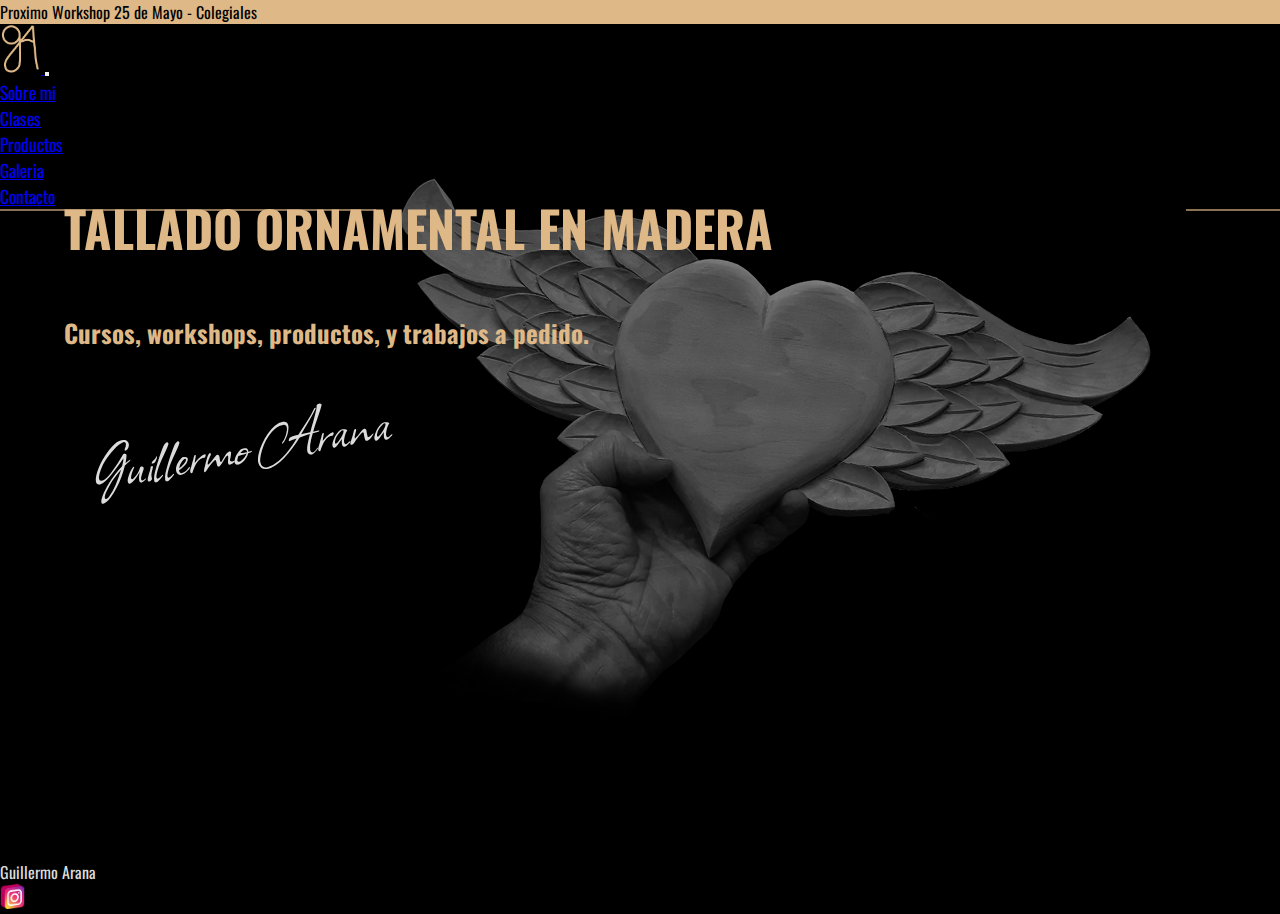
==== index.html @ 16727a44 "bootstrap en index" ====
<!DOCTYPE html>
<html lang="es">
<head>
    <meta charset="UTF-8">
    <link rel="icon" href="./assets/img/logo.png"/>
    <meta http-equiv="X-UA-Compatible" content="IE=edge">
    <meta name="viewport" content="width=device-width, initial-scale=1.0">
    <title>Guillermo Arana Tallado en Madera</title>
    <!-- bootstrap -->
    <link href="https://cdn.jsdelivr.net/npm/bootstrap@5.2.0-beta1/dist/css/bootstrap.min.css" rel="stylesheet" integrity="sha384-0evHe/X+R7YkIZDRvuzKMRqM+OrBnVFBL6DOitfPri4tjfHxaWutUpFmBp4vmVor" crossorigin="anonymous">
    <!-- mi estilo css -->
    <link rel="stylesheet" href="./css/style.css"/>
</head>

<body id="estructuraBody">    
    <header>
        <!-- banner superior con novedades -->        
        <div class="container-fluid banner text-center fw-bold">Proximo Workshop 25 de Mayo - Colegiales</div>
        
        <!-- menu -->
        <nav class="navbar navbar-expand-lg navbar-dark">
            <div class="container-fluid">

                <!-- logo -->
                <a class="navbar-brand" href="#">
                    <img class="opacity-75" style="height: 50px" src="./assets/img/LogoGA.png" alt="logo">
                </a>

                <!-- menu hamburguesa -->
                <button class="navbar-toggler" type="button" data-bs-toggle="collapse" data-bs-target="#navbarNav" aria-controls="navbarNav" aria-expanded="false" aria-label="Toggle navigation">
                    <span class="navbar-toggler-icon"></span>
                </button>

                <!-- link a paginas -->
                <div class="collapse navbar-collapse" id="navbarNav">
                    <ul class="navbar-nav">
                        <li class="nav-item">
                            <a class="nav-link p-2" href="./pages/sobre-mi.html">Sobre mi</a>
                        </li>
                        <li class="nav-item">
                            <a class="nav-link p-2" href="./pages/clases.html">Clases</a>
                        </li>
                        <li class="nav-item">
                            <a class="nav-link p-2" href="./pages/productos.html">Productos</a>
                        </li>
                        <li class="nav-item">
                            <a class="nav-link p-2" href="./pages/galeria.html">Galeria</a>
                        </li>
                        <li class="nav-item">
                            <a class="nav-link p-2" href="./pages/contacto.html">Contacto</a>
                        </li>
                    </ul>
                </div>
            </div>
        </nav>
    </header>

    <main class="imgFondoIndex">
        <!-- Titulos de presentacion -->
        <div class="cajaTitulo">
            <h1 class="titulo">TALLADO ORNAMENTAL EN MADERA</h1>
            <h2 class="titulo titulo--modifier">Cursos, workshops, productos, y trabajos a pedido.</h2>
            <h2 class="titulo titulo--firma">Guillermo Arana</h2>
        </div>
    </main>

    <footer class="d-flex justify-content-center">
        <div class="d-flex align-items-center gap-2">
            <p class="m-0">Guillermo Arana</p>
            <a href="https://www.instagram.com/guillermoaranatallado/">
                <img style="height:25px" src="./assets/img/icono_instagram.png" alt="logo instagram">
            </a>
        </div>

    </footer>

    <!-- bootstrap -->
    <script src="https://cdn.jsdelivr.net/npm/bootstrap@5.2.0-beta1/dist/js/bootstrap.bundle.min.js" integrity="sha384-pprn3073KE6tl6bjs2QrFaJGz5/SUsLqktiwsUTF55Jfv3qYSDhgCecCxMW52nD2" crossorigin="anonymous"></script>

</body>
</html>
---- css/style.css ----
@import url('https://fonts.googleapis.com/css2?family=Allison&family=Jost:wght@500&family=Oswald&display=swap');

* {
    margin: 0px;
    padding: 0px;
}

html {
    width: 100%;
    height: 100%;
}

body {
    font-family: 'Oswald', Arial, Helvetica, sans-serif;
    background-color: black;
    color: gainsboro;
    width: 100%;
    height: 100%;
}


/* ------------------------------------- */
/* Estructura grid general*/

#estructuraBody {
    display: grid;
    grid-template-columns: 100%;
    grid-template-rows: 100px auto 40px;
    grid-template-areas: "header" "main" "footer";
}

header {
    grid-area: header;
}

main {
    grid-area: main;
}

footer {
    grid-area: footer;
}


/* ------------------------------------- */
/* Menu */

.banner {
    background-color: burlywood;
    color: black;
}

.navbar-nav {
    border-bottom: outset 2px burlywood;
    font-size: 1.1rem;
}

.navbar-nav li a:hover {
    text-decoration: underline wavy;
}

header ul {
   background-color: rgba(0, 0, 0, .92);
}


/* ------------------------------------- */
/* Titulos H1 de cada pagina */

h1 {
    color: burlywood;
    margin-top: 20px;
    margin-left: 10px;
}


/* ------------------------------------- */
/* INDEX */

.imgFondoIndex {
    background-image: url(../assets/img/fondo_negro.png);
    background-repeat: no-repeat;
    background-position-x: 80%;
    background-position-y:20%;
    background-size: 90vh;
}

.cajaTitulo {
    margin:20px;
    margin-left: 5%;
    margin-top: 10vh;
}

.cajaTitulo h1 {
    margin: 0px;
}

.titulo {
    color: burlywood;
    font-size: 50px;
}

.titulo--modifier{
    font-size: 25px;
    margin-top: 50px;
}

.titulo--firma{
    display: inline-block;
    font-size: 70px;
    font-family: 'Allison', cursive;
    font-weight: lighter;
    transform: rotate(-10deg);
    color: gainsboro;
    margin-left: 2%;
    margin-top: 50px;
}


/* ------------------------------------- */
/* SOBRE MI */

.sobreMi {
    font-family: 'Jost', sans-serif;
    font-size: 18px;
    padding: 20px;
}

.sobreMi h2 {
    font-family: 'Oswald', Arial, Helvetica, sans-serif;
    margin-top: 30px;
    margin-bottom: 20px;
}

.sobreMi ul {
    margin-left: 40px;
    margin-top: 10px;
}

.sobreMi p {
    margin-top: 10px;
}

.sobreMi img {
    width: 90%;
    margin-top: 15px;
}


/* ------------------------------------- */
/* CLASES */

.clases {
    font-family: 'Jost', sans-serif;
    font-size: 18px;
    padding: 20px;
}

.clases h2 {
    font-family: 'Oswald', Arial, Helvetica, sans-serif;
    color: burlywood;
}

#grillaCursos {
    display: grid;
    grid-template-columns: auto;
    row-gap: 5px;
    column-gap: 2%;
    margin-bottom: 40px;
}

.clases-item {
    display: flex;
    flex-direction: column;
    gap: 10px;
    align-items: center;
    justify-content: center;
    padding: 10px;
    background-color: rgb(60, 60, 60);
    border-radius: 20px;
    margin-bottom: 40px;
}

.clases-item img {
    width: 80%;
}

.clases-item iframe {
    width: 80%;
    height: 200px;
    opacity: 85%;
}


/* ------------------------------------- */
/* PRODUCTOS */

#grillaProductos {
    display: flex;
    flex-wrap: wrap;
    justify-content: center;
}

.productos {
    display: inline-block;
    margin-left: 15px;
    margin-top: 15px;
    background-color: rgb(30,30,30);
    border: solid 2px black;
    border-radius: 20px;
    padding: 15px;
}

.productos img {
    height: 300px;
}


/* ------------------------------------- */
/* GALERIA */

#grillaGaleria {
    display: grid;
    grid-template-columns: repeat(2, 1fr);
    justify-items: center;
    align-items: center;
    justify-content: space-around;
    gap: 20px;
    margin: 30px;
}

.galeria img {
    width: 100%;
    height: 100%;
    object-fit: cover;
}


/* ------------------------------------- */
/* CONTACTO */

.contacto {
    margin: 30px;
}

.formContacto {
    width: 60%;
    border: solid 2px grey;
    border-radius: 20px;
    margin-left: 20px;
    margin-top: 20px;
    padding: 20px;
}


.contacto h4 {
    margin-left: 10px;
    display: inline-block;
    font-size: 20px;
    color: burlywood;
}

.contacto a {
    text-decoration: none;
}

.contacto p {
    margin-left: 10px;
    display: inline-block;
    font-size: 20px;
}

.flexContacto img {
    height: 35px;
}

.flexContacto {
    display: flex;
    align-items: center;
    gap: 10px;
    margin-bottom: 5px;
}


/* ------------------------------------- */
/* RESPONSIVE */

@media screen and (min-width: 320px) {
 
    /* Menu */
    #menuDesktop {
        display: none;
    }
}

@media screen and (min-width: 600px) {

    /* Cursos */
    #grillaCursos {
        grid-template-columns: auto auto;
    }

    /* Galeria */
    #grillaGaleria {
        grid-template-columns: repeat(3, 1fr);
    }

    /* Contacto */
    .formContacto {
        width: 40%;
    }
}

@media screen and (min-width: 1024px) {
    
    /* Cursos */
    #grillaCursos {
        grid-template-columns: auto auto auto;
    }

    /* Galeria */
    #grillaGaleria {
        grid-template-columns: repeat(4, 1fr);
    }

    /* Contacto */
    .formContacto {
        width: 30%;
    }
}


@media screen and (min-width: 1200px) {
    
    /* Menu Nav */
    #menuHamburguesa {
        display: none;
    }

    #menuDesktop {
        display: inline-block;
    }

    /* Sobre Mi */
    .sobreMi img {
        width: 60%;
    }

    /* Galeria */
    #grillaGaleria {
        grid-template-columns: repeat(5, 1fr);
    }
    
    /* Contacto */
    .formContacto {
        width: 20%;
    }
}
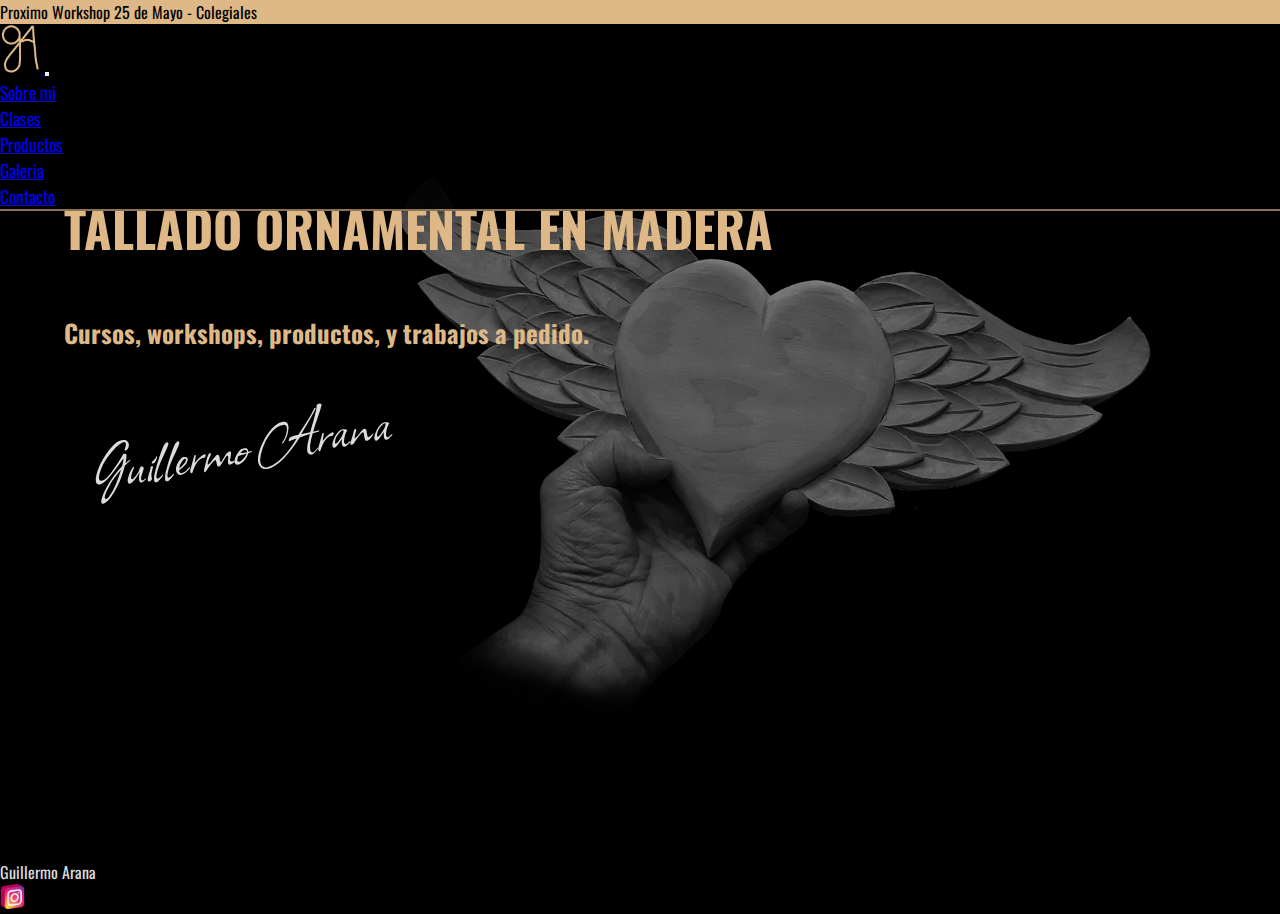
==== commit 64360a98: "2da entrega proyecto" ====
--- a/index.html
+++ b/index.html
@@ -8,11 +8,14 @@
     <title>Guillermo Arana Tallado en Madera</title>
     <!-- bootstrap -->
     <link href="https://cdn.jsdelivr.net/npm/bootstrap@5.2.0-beta1/dist/css/bootstrap.min.css" rel="stylesheet" integrity="sha384-0evHe/X+R7YkIZDRvuzKMRqM+OrBnVFBL6DOitfPri4tjfHxaWutUpFmBp4vmVor" crossorigin="anonymous">
+    <!-- libreria animate.css -->
+    <link rel="stylesheet" href="https://cdnjs.cloudflare.com/ajax/libs/animate.css/4.1.1/animate.min.css"/>
     <!-- mi estilo css -->
     <link rel="stylesheet" href="./css/style.css"/>
 </head>
 
-<body id="estructuraBody">    
+<body id="estructuraBody"> 
+
     <header>
         <!-- banner superior con novedades -->        
         <div class="container-fluid banner text-center fw-bold">Proximo Workshop 25 de Mayo - Colegiales</div>
@@ -22,7 +25,7 @@
             <div class="container-fluid">
 
                 <!-- logo -->
-                <a class="navbar-brand" href="#">
+                <a class="navbar-brand" href="./index.html">
                     <img class="opacity-75" style="height: 50px" src="./assets/img/LogoGA.png" alt="logo">
                 </a>
 
@@ -55,7 +58,8 @@
         </nav>
     </header>
 
-    <main class="imgFondoIndex">
+
+    <main class="imgFondoIndex animate__animated animate__fadeIn">
         <!-- Titulos de presentacion -->
         <div class="cajaTitulo">
             <h1 class="titulo">TALLADO ORNAMENTAL EN MADERA</h1>
@@ -64,6 +68,7 @@
         </div>
     </main>
 
+
     <footer class="d-flex justify-content-center">
         <div class="d-flex align-items-center gap-2">
             <p class="m-0">Guillermo Arana</p>
@@ -71,7 +76,6 @@
                 <img style="height:25px" src="./assets/img/icono_instagram.png" alt="logo instagram">
             </a>
         </div>
-
     </footer>
 
     <!-- bootstrap -->
--- a/css/style.css
+++ b/css/style.css
@@ -1,4 +1,4 @@
-@import url('https://fonts.googleapis.com/css2?family=Allison&family=Jost:wght@500&family=Oswald&display=swap');
+@import url('https://fonts.googleapis.com/css2?family=Allison&family=Fira+Sans:wght@300&family=Oswald&display=swap');
 
 * {
     margin: 0px;
@@ -31,6 +31,8 @@
 
 header {
     grid-area: header;
+    background-color: black;
+    z-index: 2;
 }
 
 main {
@@ -70,9 +72,36 @@
 h1 {
     color: burlywood;
     margin-top: 20px;
-    margin-left: 10px;
-}
-
+    margin-left: 20px;
+}
+
+
+/* ------------------------------------- */
+/* Fuentes, colores, y opacidad */
+
+.fontFam_allison {
+    font-family: 'Allison', cursive;
+}   
+
+.fontFam_fira {
+font-family: 'Fira Sans', sans-serif;
+}
+
+.fontColor_burlywood {
+    color: burlywood;
+}
+
+.fontColor_gainsboro {
+    color: gainsboro;
+}
+
+.fontColor_grey {
+    color: grey;
+}
+
+.opacity-15 {
+    opacity: 15%;
+}
 
 /* ------------------------------------- */
 /* INDEX */
@@ -118,77 +147,14 @@
 
 
 /* ------------------------------------- */
-/* SOBRE MI */
-
-.sobreMi {
-    font-family: 'Jost', sans-serif;
-    font-size: 18px;
-    padding: 20px;
-}
-
-.sobreMi h2 {
-    font-family: 'Oswald', Arial, Helvetica, sans-serif;
-    margin-top: 30px;
-    margin-bottom: 20px;
-}
-
-.sobreMi ul {
-    margin-left: 40px;
-    margin-top: 10px;
-}
-
-.sobreMi p {
-    margin-top: 10px;
-}
-
-.sobreMi img {
-    width: 90%;
-    margin-top: 15px;
-}
-
-
-/* ------------------------------------- */
-/* CLASES */
-
-.clases {
-    font-family: 'Jost', sans-serif;
-    font-size: 18px;
-    padding: 20px;
-}
-
-.clases h2 {
-    font-family: 'Oswald', Arial, Helvetica, sans-serif;
-    color: burlywood;
-}
-
-#grillaCursos {
-    display: grid;
-    grid-template-columns: auto;
-    row-gap: 5px;
-    column-gap: 2%;
-    margin-bottom: 40px;
-}
-
-.clases-item {
-    display: flex;
-    flex-direction: column;
-    gap: 10px;
-    align-items: center;
-    justify-content: center;
-    padding: 10px;
-    background-color: rgb(60, 60, 60);
-    border-radius: 20px;
-    margin-bottom: 40px;
-}
-
-.clases-item img {
-    width: 80%;
-}
-
-.clases-item iframe {
-    width: 80%;
-    height: 200px;
-    opacity: 85%;
+/* CURSOS */
+
+.descripcionCursos h2 {
+    font-size: 2.5em;
+}
+
+.descripcionCursos p {
+    font-size: 1.3em;
 }
 
 
@@ -202,17 +168,61 @@
 }
 
 .productos {
-    display: inline-block;
-    margin-left: 15px;
-    margin-top: 15px;
-    background-color: rgb(30,30,30);
+    position: relative;
+    overflow: hidden;
+    width:350px;
+    height:350px;
     border: solid 2px black;
     border-radius: 20px;
-    padding: 15px;
+    cursor: pointer;
+    opacity: 1;
+    margin: 10px;
 }
 
 .productos img {
-    height: 300px;
+    width: inherit;
+    position: absolute;
+    background-color: rgb(30,30,30);
+}
+
+.descripcionProductos{
+    width: 100%;
+    height: 100%;
+    text-align: center;
+    position: absolute;
+    display:flex;
+    justify-content: center;
+    align-items: center;
+}
+
+.productos:hover img{
+    animation-duration: 1s;
+    animation-name: ocultarImgProducto;
+    opacity: 30%;
+    z-index: -1;
+}
+
+@keyframes ocultarImgProducto {
+    0% {
+        opacity: 100%;
+    }
+    100% {
+        opacity: 30%;
+    }
+}
+
+.productos:hover .descripcionProductos{
+    animation-duration: 1.5s;
+    animation-name: verDescProducto;
+}
+
+@keyframes verDescProducto {
+    0% {
+        opacity: 20%;
+    }
+    100% {
+        opacity: 100%;
+    }
 }
 
 
@@ -232,6 +242,7 @@
 .galeria img {
     width: 100%;
     height: 100%;
+    border-radius: 15px;
     object-fit: cover;
 }
 
@@ -239,120 +250,53 @@
 /* ------------------------------------- */
 /* CONTACTO */
 
-.contacto {
-    margin: 30px;
-}
-
-.formContacto {
-    width: 60%;
-    border: solid 2px grey;
-    border-radius: 20px;
-    margin-left: 20px;
-    margin-top: 20px;
-    padding: 20px;
-}
-
-
-.contacto h4 {
+.mediosContacto img {
+    height: 35px;
+}
+
+.mediosContacto h4 {
+    margin: 0px;
     margin-left: 10px;
-    display: inline-block;
+    color: burlywood;
+}
+
+.mediosContacto p {
+    margin: 0px;
+    margin-left: 10px;
     font-size: 20px;
-    color: burlywood;
-}
-
-.contacto a {
-    text-decoration: none;
-}
-
-.contacto p {
-    margin-left: 10px;
-    display: inline-block;
-    font-size: 20px;
-}
-
-.flexContacto img {
-    height: 35px;
-}
-
-.flexContacto {
-    display: flex;
-    align-items: center;
-    gap: 10px;
-    margin-bottom: 5px;
-}
-
+}
+
+fieldset {
+    width: 100%;
+}
 
 /* ------------------------------------- */
 /* RESPONSIVE */
 
-@media screen and (min-width: 320px) {
- 
-    /* Menu */
-    #menuDesktop {
-        display: none;
+@media screen and (min-width: 280px) {
+    /* Galeria */
+    #grillaGaleria {
+        grid-template-columns: repeat(1, 1fr);
+    }
+}
+
+@media screen and (min-width: 480px) {
+    /* Galeria */
+    #grillaGaleria {
+        grid-template-columns: repeat(2, 1fr);
     }
 }
 
 @media screen and (min-width: 600px) {
-
-    /* Cursos */
-    #grillaCursos {
-        grid-template-columns: auto auto;
-    }
-
     /* Galeria */
     #grillaGaleria {
         grid-template-columns: repeat(3, 1fr);
     }
-
-    /* Contacto */
-    .formContacto {
-        width: 40%;
-    }
 }
 
 @media screen and (min-width: 1024px) {
-    
-    /* Cursos */
-    #grillaCursos {
-        grid-template-columns: auto auto auto;
-    }
-
     /* Galeria */
     #grillaGaleria {
         grid-template-columns: repeat(4, 1fr);
     }
-
-    /* Contacto */
-    .formContacto {
-        width: 30%;
-    }
-}
-
-
-@media screen and (min-width: 1200px) {
-    
-    /* Menu Nav */
-    #menuHamburguesa {
-        display: none;
-    }
-
-    #menuDesktop {
-        display: inline-block;
-    }
-
-    /* Sobre Mi */
-    .sobreMi img {
-        width: 60%;
-    }
-
-    /* Galeria */
-    #grillaGaleria {
-        grid-template-columns: repeat(5, 1fr);
-    }
-    
-    /* Contacto */
-    .formContacto {
-        width: 20%;
-    }
-}+}
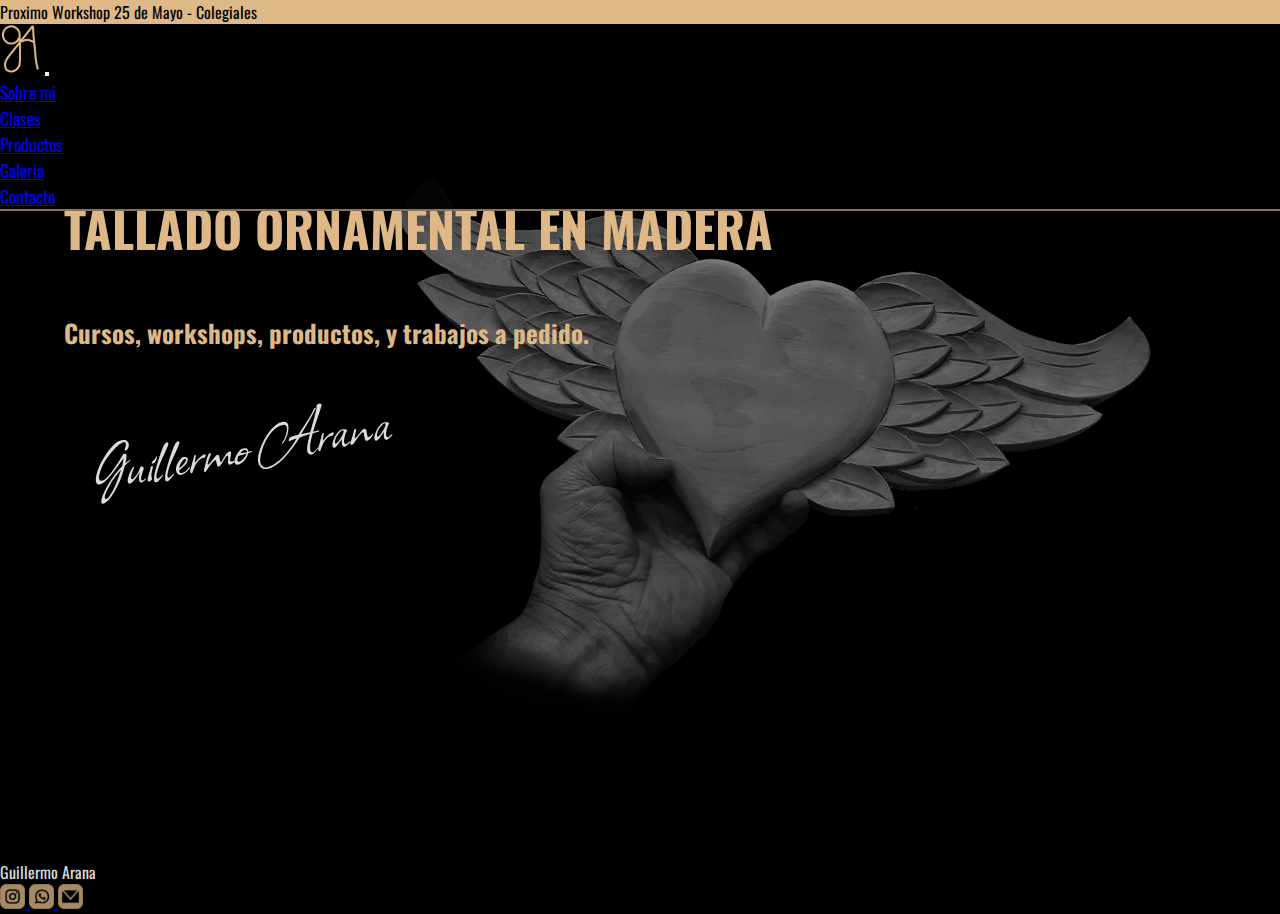
==== commit 07d7ec26: "3er entrega proyecto v2" ====
--- a/index.html
+++ b/index.html
@@ -5,7 +5,9 @@
     <link rel="icon" href="./assets/img/logo.png"/>
     <meta http-equiv="X-UA-Compatible" content="IE=edge">
     <meta name="viewport" content="width=device-width, initial-scale=1.0">
-    <title>Guillermo Arana Tallado en Madera</title>
+    <title>Tallados en Madera de Guillermo Arana</title>
+    <meta name="description" content="Cursos, Workshops, y Productos, del ebanista y profesor de Tallado Ornamental en Madera Guillermo Arana.">
+    <meta name="keywords" content="TALLADO, MADERA, TALLADO EN MADERA, GUILLERMO ARANA">
     <!-- bootstrap -->
     <link href="https://cdn.jsdelivr.net/npm/bootstrap@5.2.0-beta1/dist/css/bootstrap.min.css" rel="stylesheet" integrity="sha384-0evHe/X+R7YkIZDRvuzKMRqM+OrBnVFBL6DOitfPri4tjfHxaWutUpFmBp4vmVor" crossorigin="anonymous">
     <!-- libreria animate.css -->
@@ -36,7 +38,7 @@
 
                 <!-- link a paginas -->
                 <div class="collapse navbar-collapse" id="navbarNav">
-                    <ul class="navbar-nav">
+                    <ul class="navbar-nav text-center">
                         <li class="nav-item">
                             <a class="nav-link p-2" href="./pages/sobre-mi.html">Sobre mi</a>
                         </li>
@@ -60,11 +62,12 @@
 
 
     <main class="imgFondoIndex animate__animated animate__fadeIn">
+
         <!-- Titulos de presentacion -->
         <div class="cajaTitulo">
             <h1 class="titulo">TALLADO ORNAMENTAL EN MADERA</h1>
-            <h2 class="titulo titulo--modifier">Cursos, workshops, productos, y trabajos a pedido.</h2>
-            <h2 class="titulo titulo--firma">Guillermo Arana</h2>
+            <h2 class="titulo--modifier">Cursos, workshops, productos, y trabajos a pedido.</h2>
+            <h2 class="titulo--firma">Guillermo Arana</h2>
         </div>
     </main>
 
@@ -75,6 +78,12 @@
             <a href="https://www.instagram.com/guillermoaranatallado/">
                 <img style="height:25px" src="./assets/img/icono_instagram.png" alt="logo instagram">
             </a>
+            <a href="https://api.whatsapp.com/send?phone=5491160245972">
+                <img style="height:25px" src="./assets/img/icono_whatsapp.png" alt="logo whatsapp">
+            </a>
+            <a href="mailto: arana.marcos@gmail.com">
+                <img style="height:25px" src="./assets/img/icono_mail.png" alt="logo email">
+            </a>
         </div>
     </footer>
 
--- a/css/style.css
+++ b/css/style.css
@@ -1,302 +1,370 @@
-@import url('https://fonts.googleapis.com/css2?family=Allison&family=Fira+Sans:wght@300&family=Oswald&display=swap');
-
+@import url("https://fonts.googleapis.com/css2?family=Allison&family=Fira+Sans:wght@300&family=Oswald&display=swap");
+/* ------------------------------------- */
+/* Estructura grid general*/
+#estructuraBody {
+  display: grid;
+  grid-template-columns: 100%;
+  grid-template-rows: 100px auto 40px;
+  grid-template-areas: "header" "main" "footer";
+}
+
+header {
+  grid-area: header;
+  background-color: black;
+  z-index: 2;
+}
+
+main {
+  grid-area: main;
+}
+
+footer {
+  grid-area: footer;
+}
+
+/* ------------------------------------- */
+/* Mapas */
+/* ------------------------------------- */
+/* Mixins */
+/* ------------------------------------- */
+/* Estilos generales */
 * {
-    margin: 0px;
-    padding: 0px;
+  margin: 0px;
+  padding: 0px;
 }
 
 html {
-    width: 100%;
-    height: 100%;
+  width: 100%;
+  height: 100%;
 }
 
 body {
-    font-family: 'Oswald', Arial, Helvetica, sans-serif;
-    background-color: black;
-    color: gainsboro;
-    width: 100%;
-    height: 100%;
-}
-
-
-/* ------------------------------------- */
-/* Estructura grid general*/
-
-#estructuraBody {
-    display: grid;
-    grid-template-columns: 100%;
-    grid-template-rows: 100px auto 40px;
-    grid-template-areas: "header" "main" "footer";
-}
-
-header {
-    grid-area: header;
-    background-color: black;
-    z-index: 2;
-}
-
-main {
-    grid-area: main;
-}
-
-footer {
-    grid-area: footer;
-}
-
+  font-family: "Oswald", Arial, Helvetica, sans-serif;
+  background-color: black;
+  color: gainsboro;
+  width: 100%;
+  height: 100%;
+}
+
+/* ------------------------------------- */
+/* Fuentes, colores, y opacidad */
+.fontFam_f1 {
+  font-family: "Oswald", Arial, Helvetica, sans-serif;
+}
+
+.fontFam_f2 {
+  font-family: "Allison", cursive;
+}
+
+.fontFam_f3 {
+  font-family: "Fira Sans", sans-serif;
+}
+
+.fontColor_c1 {
+  color: rgb(222, 184, 135);
+}
+
+.fontColor_c2 {
+  color: gainsboro;
+}
+
+.fontColor_c3 {
+  color: grey;
+}
+
+.fontColor_c4 {
+  color: black;
+}
+
+.opacity-15 {
+  opacity: 15%;
+}
 
 /* ------------------------------------- */
 /* Menu */
-
 .banner {
-    background-color: burlywood;
-    color: black;
+  background-color: rgb(222, 184, 135);
+  color: black;
 }
 
 .navbar-nav {
-    border-bottom: outset 2px burlywood;
-    font-size: 1.1rem;
-}
-
+  border-bottom: outset 2px rgb(222, 184, 135);
+  font-size: 1.1rem;
+}
 .navbar-nav li a:hover {
-    text-decoration: underline wavy;
+  -webkit-text-decoration: underline wavy;
+          text-decoration: underline wavy;
 }
 
 header ul {
-   background-color: rgba(0, 0, 0, .92);
-}
-
+  background-color: rgba(0, 0, 0, 0.92);
+}
 
 /* ------------------------------------- */
 /* Titulos H1 de cada pagina */
-
 h1 {
-    color: burlywood;
-    margin-top: 20px;
-    margin-left: 20px;
-}
-
-
-/* ------------------------------------- */
-/* Fuentes, colores, y opacidad */
-
-.fontFam_allison {
-    font-family: 'Allison', cursive;
-}   
-
-.fontFam_fira {
-font-family: 'Fira Sans', sans-serif;
-}
-
-.fontColor_burlywood {
-    color: burlywood;
-}
-
-.fontColor_gainsboro {
-    color: gainsboro;
-}
-
-.fontColor_grey {
-    color: grey;
-}
-
-.opacity-15 {
-    opacity: 15%;
+  color: rgb(222, 184, 135);
+  margin-top: 20px;
+  margin-left: 20px;
+}
+
+/* ------------------------------------- */
+/* FOOTER */
+footer img {
+  opacity: 75%;
+}
+footer img:hover {
+  opacity: 100%;
 }
 
 /* ------------------------------------- */
 /* INDEX */
-
 .imgFondoIndex {
-    background-image: url(../assets/img/fondo_negro.png);
-    background-repeat: no-repeat;
-    background-position-x: 80%;
-    background-position-y:20%;
-    background-size: 90vh;
+  background-image: url(../assets/img/fondo_negro.png);
+  background-repeat: no-repeat;
+  background-position-x: 80%;
+  background-position-y: 20%;
+  background-size: 90vh;
 }
 
 .cajaTitulo {
-    margin:20px;
-    margin-left: 5%;
-    margin-top: 10vh;
-}
-
+  margin: 20px;
+  margin-left: 5%;
+  margin-top: 10vh;
+}
 .cajaTitulo h1 {
-    margin: 0px;
-}
-
-.titulo {
-    color: burlywood;
-    font-size: 50px;
-}
-
-.titulo--modifier{
-    font-size: 25px;
-    margin-top: 50px;
-}
-
-.titulo--firma{
-    display: inline-block;
-    font-size: 70px;
-    font-family: 'Allison', cursive;
-    font-weight: lighter;
-    transform: rotate(-10deg);
-    color: gainsboro;
-    margin-left: 2%;
-    margin-top: 50px;
-}
-
-
-/* ------------------------------------- */
-/* CURSOS */
-
+  margin: 0px;
+}
+
+.titulo, .titulo--firma, .titulo--modifier {
+  color: rgb(222, 184, 135);
+  font-size: 50px;
+}
+
+.titulo--modifier {
+  font-size: 25px;
+  margin-top: 50px;
+}
+
+.titulo--firma {
+  display: inline-block;
+  font-size: 70px;
+  font-family: "Allison", cursive;
+  color: gainsboro;
+  font-weight: lighter;
+  transform: rotate(-10deg);
+  margin-left: 2%;
+  margin-top: 50px;
+}
+
+/* ------------------------------------- */
+/* CLASES */
 .descripcionCursos h2 {
-    font-size: 2.5em;
-}
-
+  font-size: 2.5em;
+}
 .descripcionCursos p {
-    font-size: 1.3em;
-}
-
+  font-size: 1.3em;
+}
 
 /* ------------------------------------- */
 /* PRODUCTOS */
-
 #grillaProductos {
-    display: flex;
-    flex-wrap: wrap;
-    justify-content: center;
+  display: flex;
+  flex-wrap: wrap;
+  justify-content: center;
 }
 
 .productos {
-    position: relative;
-    overflow: hidden;
-    width:350px;
-    height:350px;
-    border: solid 2px black;
-    border-radius: 20px;
-    cursor: pointer;
-    opacity: 1;
-    margin: 10px;
-}
-
+  position: relative;
+  overflow: hidden;
+  width: 350px;
+  height: 350px;
+  border: solid 2px black;
+  border-radius: 20px;
+  cursor: pointer;
+  opacity: 1;
+  margin: 10px;
+}
 .productos img {
-    width: inherit;
-    position: absolute;
-    background-color: rgb(30,30,30);
-}
-
-.descripcionProductos{
-    width: 100%;
-    height: 100%;
-    text-align: center;
-    position: absolute;
-    display:flex;
-    justify-content: center;
-    align-items: center;
-}
-
-.productos:hover img{
-    animation-duration: 1s;
-    animation-name: ocultarImgProducto;
+  width: inherit;
+  position: absolute;
+  background-color: rgb(30, 30, 30);
+}
+.productos:hover img {
+  -webkit-animation-duration: 1s;
+          animation-duration: 1s;
+  -webkit-animation-name: ocultarImgProducto;
+          animation-name: ocultarImgProducto;
+  opacity: 30%;
+  z-index: -1;
+}
+
+.descripcionProductos {
+  width: 100%;
+  height: 100%;
+  text-align: center;
+  position: absolute;
+  display: flex;
+  justify-content: center;
+  align-items: center;
+}
+
+@-webkit-keyframes ocultarImgProducto {
+  0% {
+    opacity: 100%;
+  }
+  100% {
     opacity: 30%;
-    z-index: -1;
+  }
 }
 
 @keyframes ocultarImgProducto {
-    0% {
-        opacity: 100%;
-    }
-    100% {
-        opacity: 30%;
-    }
-}
-
-.productos:hover .descripcionProductos{
-    animation-duration: 1.5s;
-    animation-name: verDescProducto;
+  0% {
+    opacity: 100%;
+  }
+  100% {
+    opacity: 30%;
+  }
+}
+.productos:hover .descripcionProductos {
+  -webkit-animation-duration: 1.5s;
+          animation-duration: 1.5s;
+  -webkit-animation-name: verDescProducto;
+          animation-name: verDescProducto;
+}
+
+@-webkit-keyframes verDescProducto {
+  0% {
+    opacity: 20%;
+  }
+  100% {
+    opacity: 100%;
+  }
 }
 
 @keyframes verDescProducto {
-    0% {
-        opacity: 20%;
-    }
-    100% {
-        opacity: 100%;
-    }
-}
-
-
+  0% {
+    opacity: 20%;
+  }
+  100% {
+    opacity: 100%;
+  }
+}
 /* ------------------------------------- */
 /* GALERIA */
-
 #grillaGaleria {
-    display: grid;
+  display: grid;
+  grid-template-columns: repeat(2, 1fr);
+  justify-items: center;
+  align-items: center;
+  justify-content: space-around;
+  gap: 20px;
+  margin: 30px;
+}
+
+.galeria img {
+  width: 100%;
+  height: 100%;
+  border-radius: 15px;
+  -o-object-fit: cover;
+     object-fit: cover;
+}
+
+/* ------------------------------------- */
+/* CONTACTO */
+.mediosContacto img {
+  height: 35px;
+}
+.mediosContacto a {
+  font-size: 25px;
+  margin: 0px;
+  margin-left: 10px;
+  color: rgb(222, 184, 135);
+  text-decoration: none;
+}
+.mediosContacto p {
+  margin: 0px;
+  margin-left: 10px;
+  font-size: 20px;
+}
+.mediosContacto a {
+  opacity: 75%;
+}
+.mediosContacto a:hover {
+  opacity: 100%;
+}
+
+fieldset {
+  width: 100%;
+}
+
+.form-check-input, .form-control {
+  background-color: gainsboro;
+}
+
+.form-check-input:checked {
+  background-color: burlywood;
+  border: black;
+  box-shadow: none;
+}
+
+.form-check-input:after {
+  background-color: burlywood;
+  border: black;
+  box-shadow: none;
+}
+
+.btn-modifier {
+  border-width: 3px;
+  --bs-btn-font-weight: 600;
+  --bs-btn-color: black;
+  --bs-btn-bg: burlywood;
+  --bs-btn-border-color: black;
+  --bs-btn-border-radius: .5rem;
+  --bs-btn-hover-color: black;
+  --bs-btn-hover-bg: burlywood;
+  --bs-btn-hover-border-color: burlywood;
+  --bs-btn-focus-shadow-rgb: burlywood;
+  --bs-btn-active-color: black;
+  --bs-btn-active-bg: burlywood;
+  --bs-btn-active-border-color: burlywood;
+}
+
+/* ------------------------------------- */
+/* RESPONSIVE */
+@media screen and (min-width: 280px) {
+  /* Galeria */
+  #grillaGaleria {
+    grid-template-columns: repeat(1, 1fr);
+  }
+}
+@media screen and (min-width: 480px) {
+  /* Galeria */
+  #grillaGaleria {
     grid-template-columns: repeat(2, 1fr);
-    justify-items: center;
-    align-items: center;
-    justify-content: space-around;
-    gap: 20px;
-    margin: 30px;
-}
-
-.galeria img {
-    width: 100%;
-    height: 100%;
-    border-radius: 15px;
-    object-fit: cover;
-}
-
-
-/* ------------------------------------- */
-/* CONTACTO */
-
-.mediosContacto img {
-    height: 35px;
-}
-
-.mediosContacto h4 {
-    margin: 0px;
-    margin-left: 10px;
-    color: burlywood;
-}
-
-.mediosContacto p {
-    margin: 0px;
-    margin-left: 10px;
-    font-size: 20px;
-}
-
-fieldset {
-    width: 100%;
-}
-
-/* ------------------------------------- */
-/* RESPONSIVE */
-
-@media screen and (min-width: 280px) {
-    /* Galeria */
-    #grillaGaleria {
-        grid-template-columns: repeat(1, 1fr);
-    }
-}
-
-@media screen and (min-width: 480px) {
-    /* Galeria */
-    #grillaGaleria {
-        grid-template-columns: repeat(2, 1fr);
-    }
-}
-
-@media screen and (min-width: 600px) {
-    /* Galeria */
-    #grillaGaleria {
-        grid-template-columns: repeat(3, 1fr);
-    }
-}
-
+  }
+}
+@media screen and (min-width: 768px) {
+  /* Galeria */
+  #grillaGaleria {
+    grid-template-columns: repeat(3, 1fr);
+  }
+}
 @media screen and (min-width: 1024px) {
-    /* Galeria */
-    #grillaGaleria {
-        grid-template-columns: repeat(4, 1fr);
-    }
-}
+  /* Galeria */
+  #grillaGaleria {
+    grid-template-columns: repeat(4, 1fr);
+  }
+}
+@media screen and (min-width: 1200px) {
+  /* Galeria */
+  #grillaGaleria {
+    grid-template-columns: repeat(5, 1fr);
+  }
+}
+@media screen and (min-width: 1920px) {
+  /* Galeria */
+  #grillaGaleria {
+    grid-template-columns: repeat(7, 1fr);
+  }
+}/*# sourceMappingURL=style.css.map */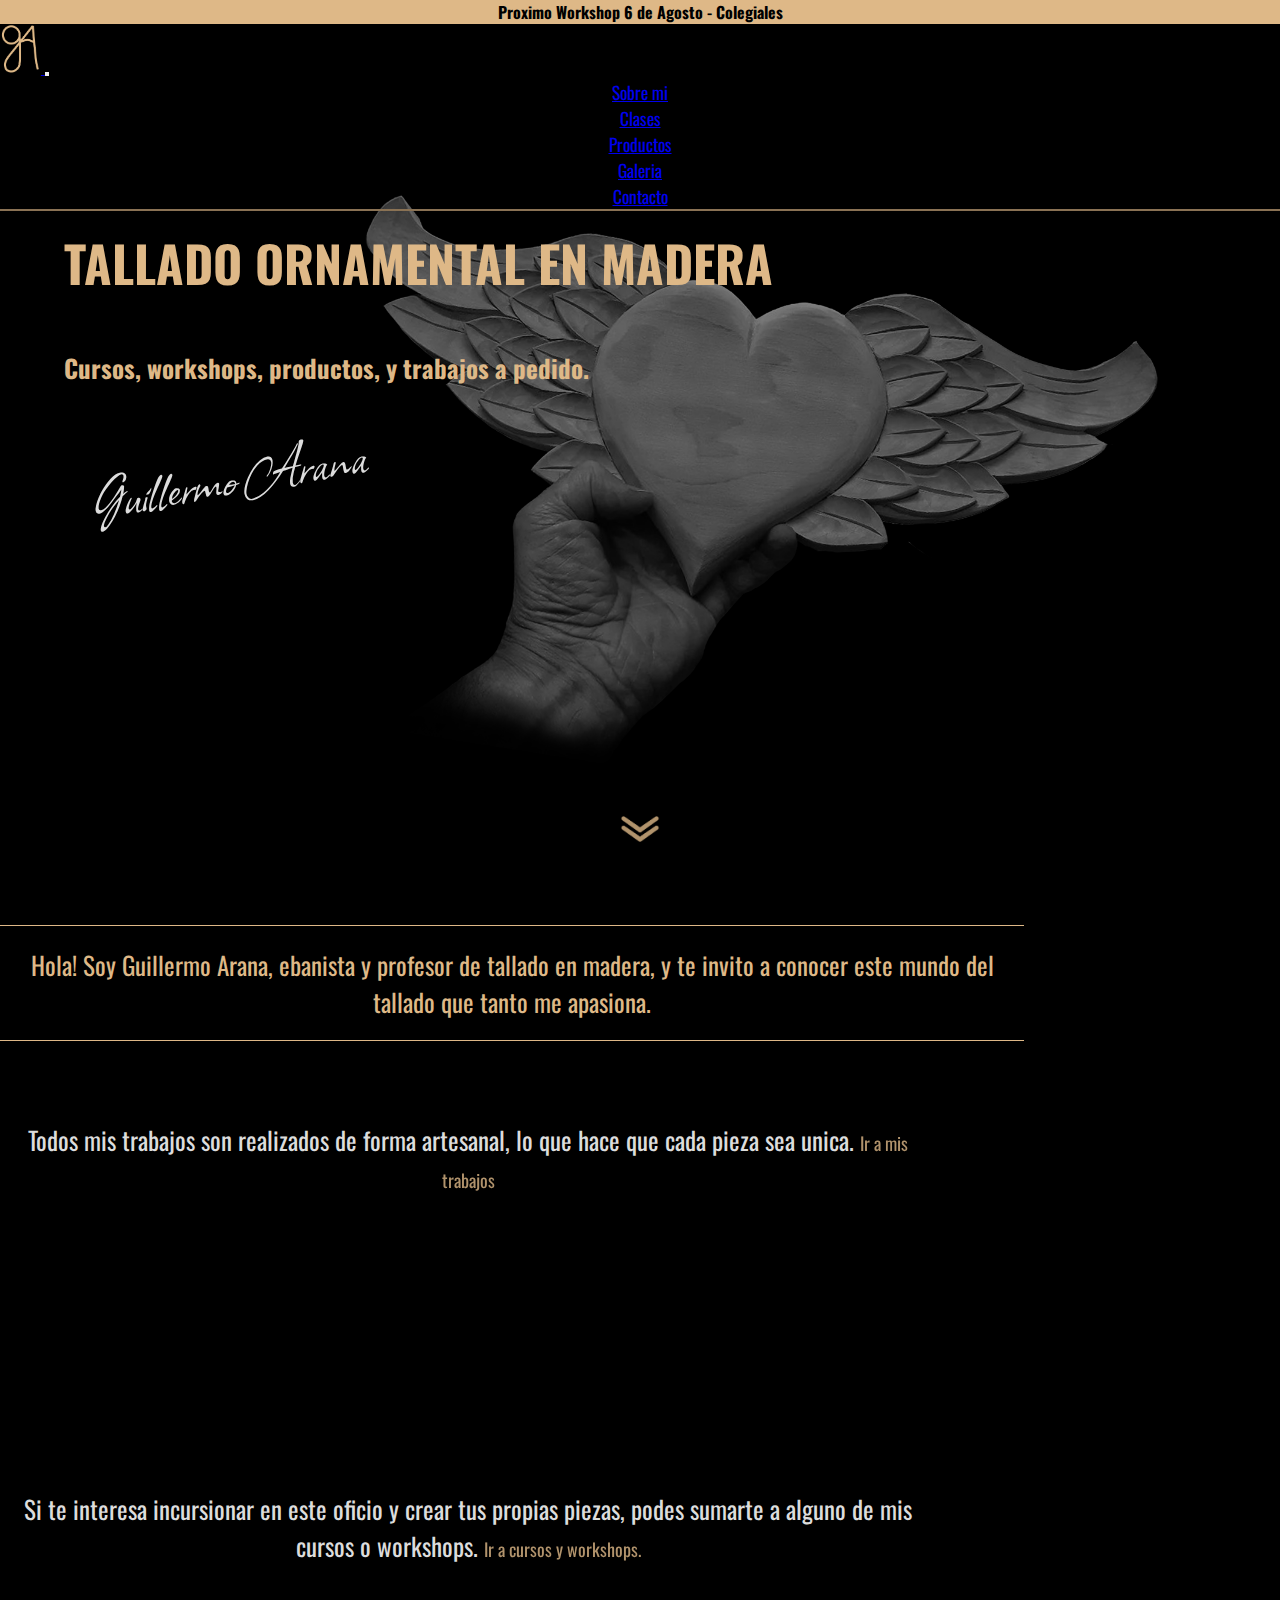
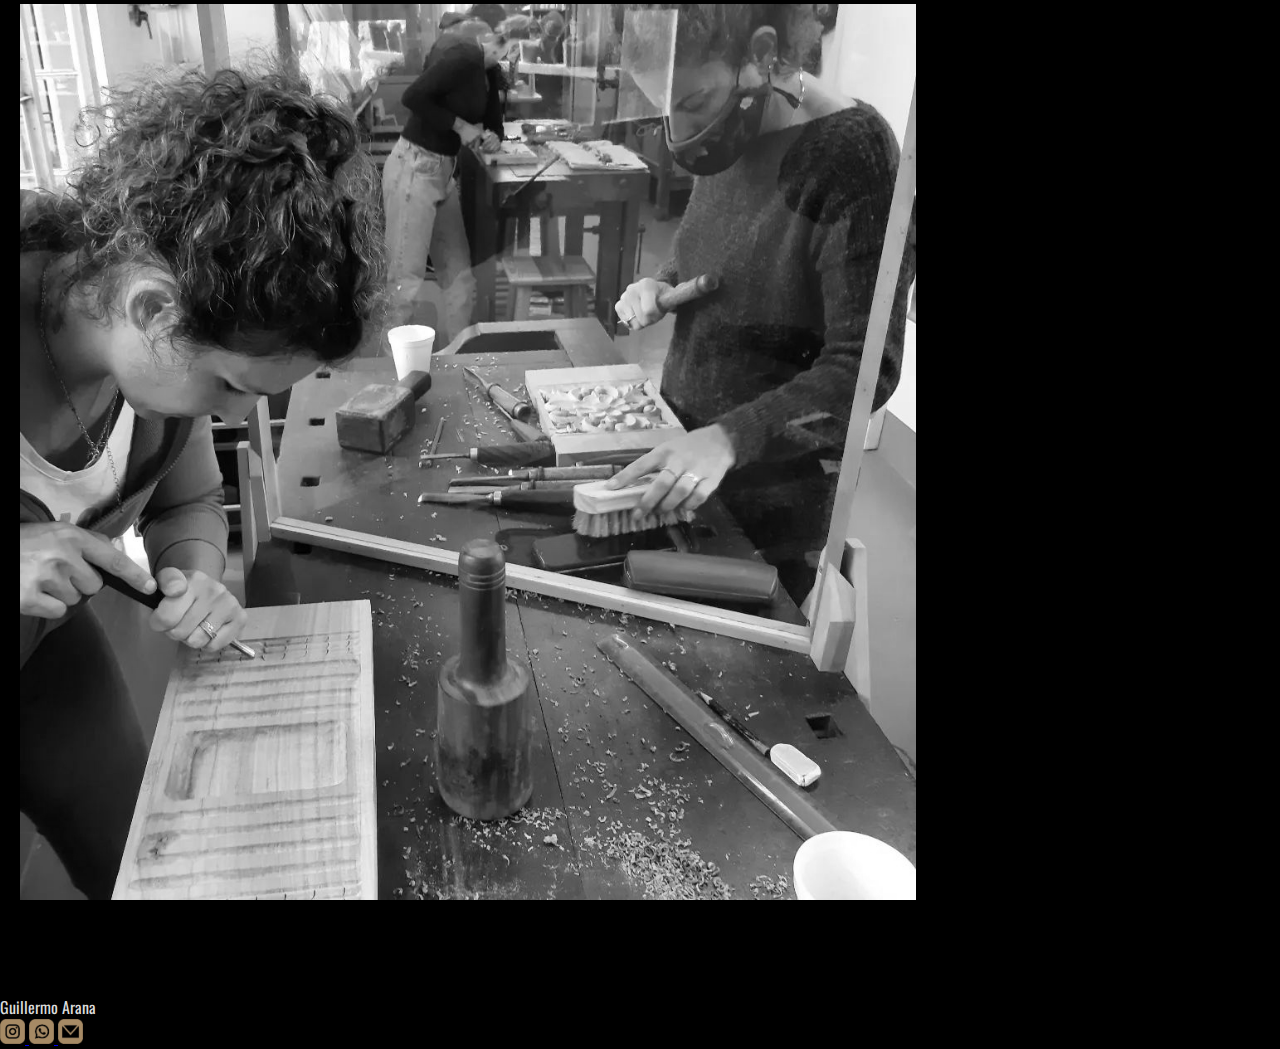
==== commit b8b9d2eb: "entrega final v1" ====
--- a/index.html
+++ b/index.html
@@ -2,7 +2,7 @@
 <html lang="es">
 <head>
     <meta charset="UTF-8">
-    <link rel="icon" href="./assets/img/logo.png"/>
+    <link rel="icon" href="./assets/img/otras/logo.png"/>
     <meta http-equiv="X-UA-Compatible" content="IE=edge">
     <meta name="viewport" content="width=device-width, initial-scale=1.0">
     <title>Tallados en Madera de Guillermo Arana</title>
@@ -16,19 +16,26 @@
     <link rel="stylesheet" href="./css/style.css"/>
 </head>
 
-<body id="estructuraBody"> 
+<body id="estructuraBody">
 
-    <header>
+    <header class="fixed-top">
+
         <!-- banner superior con novedades -->        
-        <div class="container-fluid banner text-center fw-bold">Proximo Workshop 25 de Mayo - Colegiales</div>
+        <div class="banner">
+            <div>
+                <a href="./pages/clases.html">Proximo Workshop 6 de Agosto - Colegiales</a>
+                <br>
+                <a href="./pages/clases.html">Clases regulares en Tigre y Martinez</a>
+            </div>
+        </div>
         
         <!-- menu -->
         <nav class="navbar navbar-expand-lg navbar-dark">
             <div class="container-fluid">
 
                 <!-- logo -->
-                <a class="navbar-brand" href="./index.html">
-                    <img class="opacity-75" style="height: 50px" src="./assets/img/LogoGA.png" alt="logo">
+                <a class="navbar-brand" href="../index.html">
+                    <img class="opacity-75" style="height: 50px" src="../assets/img/otras/LogoGA.png" alt="logo">
                 </a>
 
                 <!-- menu hamburguesa -->
@@ -38,7 +45,7 @@
 
                 <!-- link a paginas -->
                 <div class="collapse navbar-collapse" id="navbarNav">
-                    <ul class="navbar-nav text-center">
+                    <ul class="navbar-nav navbar-custom">
                         <li class="nav-item">
                             <a class="nav-link p-2" href="./pages/sobre-mi.html">Sobre mi</a>
                         </li>
@@ -60,29 +67,76 @@
         </nav>
     </header>
 
+    
+    <main>
 
-    <main class="imgFondoIndex animate__animated animate__fadeIn">
+        <!-- Index parte 1 (superior): Titulos e imagen de fondo -->
+        <div class="background_Index animate__animated animate__fadeIn">
+            <div class="indexPart1">
+                <h1 class="titulo animate__animated animate__slideInDown">TALLADO ORNAMENTAL EN MADERA</h1>
+                <h2 class="subTitulo">Cursos, workshops, productos, y trabajos a pedido.</h2>
+                <h2 class="firma">Guillermo Arana</h2>
+                <a href="#indexPart2_inicio">
+                    <img id="indexPart2_inicio" class="animate__animated animate__bounce animate__infinite animate__slow" src="./assets/img/otras/flecha_doble_abajo.png" alt="">
+                </a>
+            </div>
+        </div>
+        
 
-        <!-- Titulos de presentacion -->
-        <div class="cajaTitulo">
-            <h1 class="titulo">TALLADO ORNAMENTAL EN MADERA</h1>
-            <h2 class="titulo--modifier">Cursos, workshops, productos, y trabajos a pedido.</h2>
-            <h2 class="titulo--firma">Guillermo Arana</h2>
+        <!-- Index parte 2 (inferior): Intro y links a mas info -->
+        <div class="cointainer-fluid justify-content-center indexPart2">
+
+            <!-- texto intro -->
+            <div class="row d-flex align-items-center justify-content-center indexPart2">
+                <div class="col-md-12 col-xl-8 d-flex align-items-center justify-content-center">
+                    <p class="txt1_index2">Hola! Soy Guillermo Arana, ebanista y profesor de tallado en madera, y te invito a conocer este mundo del tallado que tanto me apasiona.</p>
+                </div>
+            </div>
+
+            <!-- trabajos / productos -->
+            <div class="row d-flex align-items-center justify-content-center indexPart2">
+                <!-- texto -->
+                <div class="col-sm-10 col-md-6 col-xl-4 d-flex align-items-center justify-content-center">
+                    <p class="txt2_index2">
+                        Todos mis trabajos son realizados de forma artesanal, lo que hace que cada pieza sea unica.
+                        <a class="fontColor_c1" href="./pages/productos.html">Ir a mis trabajos</a>
+                    </p>
+                </div>
+                <!-- video -->
+                <div class="col-sm-10 col-md-6 col-xl-4 d-flex align-items-center justify-content-center">
+                    <video src="./assets/video/video-tallado.mp4" alt="video tallando artesanalmente un corazon de madera" autoplay muted loop></video>
+                </div>
+            </div>
+                
+            <!-- clases / workshops -->  
+            <div class="row d-flex align-items-center justify-content-center indexPart2">
+                <!-- texto (solo desktop)-->
+                <div id="invertirOrdenMobile_index2" class="col-sm-10 col-md-6 col-xl-4 d-flex align-items-center justify-content-center">
+                    <p class="txt2_index2">
+                        Si te interesa incursionar en este oficio y crear tus propias piezas, podes sumarte a alguno de mis cursos o workshops.
+                        <a class="fontColor_c1" href="./pages/clases.html">Ir a cursos y workshops.</a>
+                    </p>
+                </div>
+                <!-- imagen -->
+                <div class="col-sm-10 col-md-6 col-xl-4 d-flex align-items-center justify-content-center">
+                    <img src="./assets/img/clases/taller_tigre.jpeg" alt="foto de una clase de tallado">
+                </div>      
+            </div>
         </div>
     </main>
 
 
-    <footer class="d-flex justify-content-center">
+    <footer class="d-flex justify-content-center animate__animated animate__fadeIn">
         <div class="d-flex align-items-center gap-2">
             <p class="m-0">Guillermo Arana</p>
             <a href="https://www.instagram.com/guillermoaranatallado/">
-                <img style="height:25px" src="./assets/img/icono_instagram.png" alt="logo instagram">
+                <img style="height:25px" src="./assets/img/otras/icono_instagram.png" alt="logo instagram">
             </a>
             <a href="https://api.whatsapp.com/send?phone=5491160245972">
-                <img style="height:25px" src="./assets/img/icono_whatsapp.png" alt="logo whatsapp">
+                <img style="height:25px" src="./assets/img/otras/icono_whatsapp.png" alt="logo whatsapp">
             </a>
             <a href="mailto: arana.marcos@gmail.com">
-                <img style="height:25px" src="./assets/img/icono_mail.png" alt="logo email">
+                <img style="height:25px" src="./assets/img/otras/icono_mail.png" alt="logo email">
             </a>
         </div>
     </footer>
--- a/css/style.css
+++ b/css/style.css
@@ -1,10 +1,10 @@
 @import url("https://fonts.googleapis.com/css2?family=Allison&family=Fira+Sans:wght@300&family=Oswald&display=swap");
 /* ------------------------------------- */
-/* Estructura grid general*/
+/* Estructura grid general */
 #estructuraBody {
   display: grid;
   grid-template-columns: 100%;
-  grid-template-rows: 100px auto 40px;
+  grid-template-rows: 100px auto 50px;
   grid-template-areas: "header" "main" "footer";
 }
 
@@ -61,7 +61,7 @@
 }
 
 .fontColor_c1 {
-  color: rgb(222, 184, 135);
+  color: burlywood;
 }
 
 .fontColor_c2 {
@@ -83,33 +83,86 @@
 /* ------------------------------------- */
 /* Menu */
 .banner {
-  background-color: rgb(222, 184, 135);
+  background-color: burlywood;
+  text-align: center;
+  height: 24px;
+}
+.banner div {
+  position: relative;
+  top: 0px;
+  -webkit-animation-duration: 10s;
+          animation-duration: 10s;
+  -webkit-animation-name: banner_animation;
+          animation-name: banner_animation;
+  -webkit-animation-iteration-count: infinite;
+          animation-iteration-count: infinite;
+}
+.banner a {
+  text-decoration: none;
+  font-weight: bold;
   color: black;
-}
-
-.navbar-nav {
-  border-bottom: outset 2px rgb(222, 184, 135);
+  font-size: 16px;
+  overflow: hidden;
+}
+
+@-webkit-keyframes banner_animation {
+  0% {
+    top: 0px;
+  }
+  30% {
+    top: 0px;
+  }
+  50% {
+    top: -24px;
+  }
+  80% {
+    top: -24px;
+  }
+  100% {
+    top: 0px;
+  }
+}
+
+@keyframes banner_animation {
+  0% {
+    top: 0px;
+  }
+  30% {
+    top: 0px;
+  }
+  50% {
+    top: -24px;
+  }
+  80% {
+    top: -24px;
+  }
+  100% {
+    top: 0px;
+  }
+}
+.navbar-custom {
+  border-bottom: outset 2px burlywood;
+  text-align: center;
   font-size: 1.1rem;
 }
-.navbar-nav li a:hover {
+.navbar-custom li a:hover {
   -webkit-text-decoration: underline wavy;
           text-decoration: underline wavy;
 }
 
-header ul {
-  background-color: rgba(0, 0, 0, 0.92);
-}
-
 /* ------------------------------------- */
 /* Titulos H1 de cada pagina */
 h1 {
-  color: rgb(222, 184, 135);
+  color: burlywood;
   margin-top: 20px;
   margin-left: 20px;
 }
 
 /* ------------------------------------- */
 /* FOOTER */
+footer {
+  margin-top: 10px;
+}
 footer img {
   opacity: 75%;
 }
@@ -119,42 +172,126 @@
 
 /* ------------------------------------- */
 /* INDEX */
-.imgFondoIndex {
-  background-image: url(../assets/img/fondo_negro.png);
+.background_Index {
+  background-image: url(../assets/img/otras/fondo_negro.png);
   background-repeat: no-repeat;
   background-position-x: 80%;
-  background-position-y: 20%;
-  background-size: 90vh;
-}
-
-.cajaTitulo {
+  background-size: 95vh;
+}
+
+.indexPart1 {
+  min-height: 80vh;
   margin: 20px;
   margin-left: 5%;
-  margin-top: 10vh;
-}
-.cajaTitulo h1 {
+  margin-top: 5vh;
+}
+.indexPart1 a {
+  width: 50px;
+  height: 70px;
+  display: flex;
+  justify-content: center;
+  position: absolute;
+  padding-top: 30px;
+  bottom: 4vh;
+  left: 0px;
+  right: 0px;
+  margin: auto;
+  align-items: center;
+}
+.indexPart1 img {
+  width: 40px;
+  opacity: 80%;
+}
+
+.titulo {
   margin: 0px;
-}
-
-.titulo, .titulo--firma, .titulo--modifier {
-  color: rgb(222, 184, 135);
+  padding-top: 80px;
+  color: burlywood;
   font-size: 50px;
 }
 
-.titulo--modifier {
+.subTitulo {
+  color: burlywood;
   font-size: 25px;
   margin-top: 50px;
 }
 
-.titulo--firma {
+.firma {
   display: inline-block;
-  font-size: 70px;
+  font-size: 65px;
   font-family: "Allison", cursive;
   color: gainsboro;
   font-weight: lighter;
   transform: rotate(-10deg);
   margin-left: 2%;
   margin-top: 50px;
+  -webkit-animation-duration: 3s;
+          animation-duration: 3s;
+  -webkit-animation-name: firma_animation;
+          animation-name: firma_animation;
+  -webkit-animation-iteration-count: infinite;
+          animation-iteration-count: infinite;
+}
+
+@-webkit-keyframes firma_animation {
+  0% {
+    opacity: 100%;
+  }
+  50% {
+    opacity: 60%;
+  }
+  100% {
+    opacity: 100%;
+  }
+}
+
+@keyframes firma_animation {
+  0% {
+    opacity: 100%;
+  }
+  50% {
+    opacity: 60%;
+  }
+  100% {
+    opacity: 100%;
+  }
+}
+.indexPart2 {
+  margin-top: 60px;
+  margin-bottom: 60px;
+}
+.indexPart2 video, .indexPart2 img {
+  width: 70%;
+  height: auto;
+  filter: grayscale(1);
+  padding: 20px;
+}
+.indexPart2 a {
+  font-size: 18px;
+  text-decoration: none;
+  opacity: 80%;
+}
+.indexPart2 a:hover {
+  color: burlywood;
+  opacity: 100%;
+}
+
+.txt1_index2, .txt2_index2 {
+  color: burlywood;
+  font-size: 25px;
+  padding-top: 20px;
+  padding-bottom: 20px;
+  border-top: solid burlywood 1px;
+  border-bottom: solid burlywood 1px;
+  width: 80%;
+  text-align: center;
+}
+
+.txt2_index2 {
+  width: 70%;
+  padding: 20px;
+  border: none;
+  color: gainsboro;
 }
 
 /* ------------------------------------- */
@@ -181,20 +318,20 @@
   height: 350px;
   border: solid 2px black;
   border-radius: 20px;
-  cursor: pointer;
   opacity: 1;
   margin: 10px;
 }
 .productos img {
   width: inherit;
   position: absolute;
-  background-color: rgb(30, 30, 30);
+  background-color: rgb(33, 37, 41);
 }
 .productos:hover img {
   -webkit-animation-duration: 1s;
           animation-duration: 1s;
   -webkit-animation-name: ocultarImgProducto;
           animation-name: ocultarImgProducto;
+  transform: scale(1.05);
   opacity: 30%;
   z-index: -1;
 }
@@ -212,23 +349,27 @@
 @-webkit-keyframes ocultarImgProducto {
   0% {
     opacity: 100%;
+    transform: scale(1);
   }
   100% {
     opacity: 30%;
+    transform: scale(1.05);
   }
 }
 
 @keyframes ocultarImgProducto {
   0% {
     opacity: 100%;
+    transform: scale(1);
   }
   100% {
     opacity: 30%;
+    transform: scale(1.05);
   }
 }
 .productos:hover .descripcionProductos {
-  -webkit-animation-duration: 1.5s;
-          animation-duration: 1.5s;
+  -webkit-animation-duration: 1s;
+          animation-duration: 1s;
   -webkit-animation-name: verDescProducto;
           animation-name: verDescProducto;
 }
@@ -255,6 +396,7 @@
 #grillaGaleria {
   display: grid;
   grid-template-columns: repeat(2, 1fr);
+  grid-auto-rows: 1fr;
   justify-items: center;
   align-items: center;
   justify-content: space-around;
@@ -270,32 +412,66 @@
      object-fit: cover;
 }
 
+.contenedorFoto {
+  width: 100%;
+  height: 100%;
+}
+.contenedorFoto img {
+  opacity: 80%;
+}
+.contenedorFoto img:hover {
+  opacity: 100%;
+  transform: scale(1.05, 1.05);
+}
+
 /* ------------------------------------- */
 /* CONTACTO */
-.mediosContacto img {
+.mediosContacto {
+  display: flex;
+  flex-direction: column;
+  justify-content: center;
+  z-index: 1;
+  gap: 20px;
+  margin-left: 5px;
+  margin-top: 30px;
+  margin-bottom: 50px;
+}
+.mediosContacto .iconContacto {
   height: 35px;
+  padding-right: 3px;
 }
 .mediosContacto a {
-  font-size: 25px;
+  font-size: 22px;
   margin: 0px;
   margin-left: 10px;
-  color: rgb(222, 184, 135);
+  color: burlywood;
   text-decoration: none;
+  opacity: 75%;
+}
+.mediosContacto a:hover {
+  opacity: 100%;
 }
 .mediosContacto p {
   margin: 0px;
   margin-left: 10px;
-  font-size: 20px;
-}
-.mediosContacto a {
-  opacity: 75%;
-}
-.mediosContacto a:hover {
-  opacity: 100%;
-}
-
-fieldset {
-  width: 100%;
+  font-size: 22px;
+}
+
+.imgContacto {
+  display: none;
+  position: absolute;
+  bottom: 0px;
+  z-index: -1;
+}
+.imgContacto img {
+  width: 80%;
+  opacity: 50%;
+  z-index: -1;
+}
+
+.formulario {
+  margin: 0px;
+  width: 95%;
 }
 
 .form-check-input, .form-control {
@@ -333,37 +509,43 @@
 /* ------------------------------------- */
 /* RESPONSIVE */
 @media screen and (min-width: 280px) {
-  /* Galeria */
   #grillaGaleria {
     grid-template-columns: repeat(1, 1fr);
   }
 }
 @media screen and (min-width: 480px) {
-  /* Galeria */
   #grillaGaleria {
     grid-template-columns: repeat(2, 1fr);
   }
 }
 @media screen and (min-width: 768px) {
-  /* Galeria */
   #grillaGaleria {
     grid-template-columns: repeat(3, 1fr);
   }
+  #invertirOrdenMobile_index2 {
+    order: 1;
+  }
 }
 @media screen and (min-width: 1024px) {
-  /* Galeria */
   #grillaGaleria {
     grid-template-columns: repeat(4, 1fr);
   }
-}
-@media screen and (min-width: 1200px) {
-  /* Galeria */
+  .formulario {
+    width: 75%;
+  }
+  .imgContacto {
+    display: block;
+  }
+  .mediosContacto {
+    margin-left: 50px;
+  }
+}
+@media screen and (min-width: 1280px) {
   #grillaGaleria {
     grid-template-columns: repeat(5, 1fr);
   }
 }
 @media screen and (min-width: 1920px) {
-  /* Galeria */
   #grillaGaleria {
     grid-template-columns: repeat(7, 1fr);
   }
